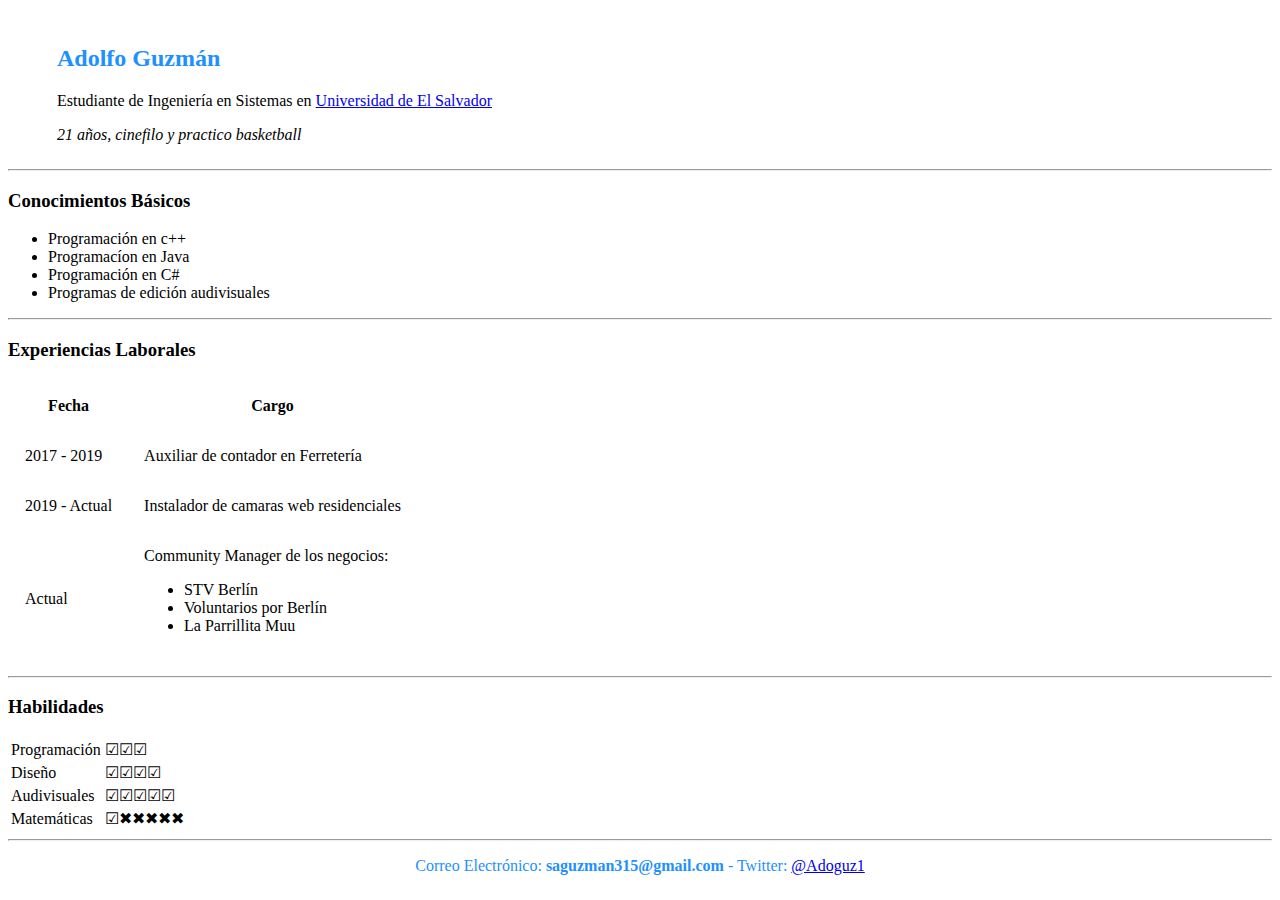
==== clase2.html @ a359a9a8 "Add files via upload" ====
<!DOCTYPE html>
<html lang="en">
<head>
    <meta charset="UTF-8">
    <meta name="viewport" content="width=device-width, initial-scale=1.0">
    <title>Document</title>
</head>
<body>
        <table cellpadding = "15px">
            <tr>
                <td> <img src="./Imagen/perfil.jpeg" alt="" height="200px"></td>
                <td>
                    <h2 style="color:dodgerblue">Adolfo Guzmán</h2>
                    <p>Estudiante de Ingeniería en Sistemas en <a href="https://www.ues.edu.sv/">Universidad de El Salvador</a></p>
                    <em>21 años, cinefilo y practico basketball</em>
                </td>
            </tr>
        </table>

        <hr>

        <h3>Conocimientos Básicos</h3>
        <ul>
            <li>Programación en c++</li>
            <li>Programacíon en Java</li>
            <li>Programación en C#</li>
            <li>Programas de edición audivisuales</li>
        </ul>

        <hr>

        <h3>Experiencias Laborales</h3>

        <table cellpadding = "15px">
            <tr>
                <th>Fecha</th>
                <th>Cargo</th>
            </tr>
            <tr>
                <td>2017 - 2019</td>
                <td>Auxiliar de contador en Ferretería</td>
            </tr>
            <tr>
                <td>2019 - Actual</td>
                <td>Instalador de camaras web residenciales</td>
            </tr>
            <tr>
                <td>Actual</td>
                <td>Community Manager de los negocios:
                    <ul>
                        <li>STV Berlín</li>
                        <li>Voluntarios por Berlín</li>
                        <li>La Parrillita Muu</li>
                    </ul>
                </td>
            </tr>
        </table>

        <hr>

        <h3>Habilidades</h3>
        <table>
            <tr>
                <td>Programación</td>
                <td>☑☑☑</td>
            </tr>
            <tr>
                <td>Diseño</td>
                <td>☑☑☑☑</td>
            </tr>
            <tr>
                <td>Audivisuales</td>
                <td>☑☑☑☑☑</td>
            </tr>
            <tr>
                <td>Matemáticas</td>
                <td>☑✖✖✖✖✖</td>
            </tr>
        </table>

        <hr>

        <center>
            <p style="color:dodgerblue">Correo Electrónico: <strong>saguzman315@gmail.com</strong>   - 
                Twitter: <a href="https://twitter.com/Adoguz1">@Adoguz1</a>
            </p>
        </center>
      
   
</body>
</html>
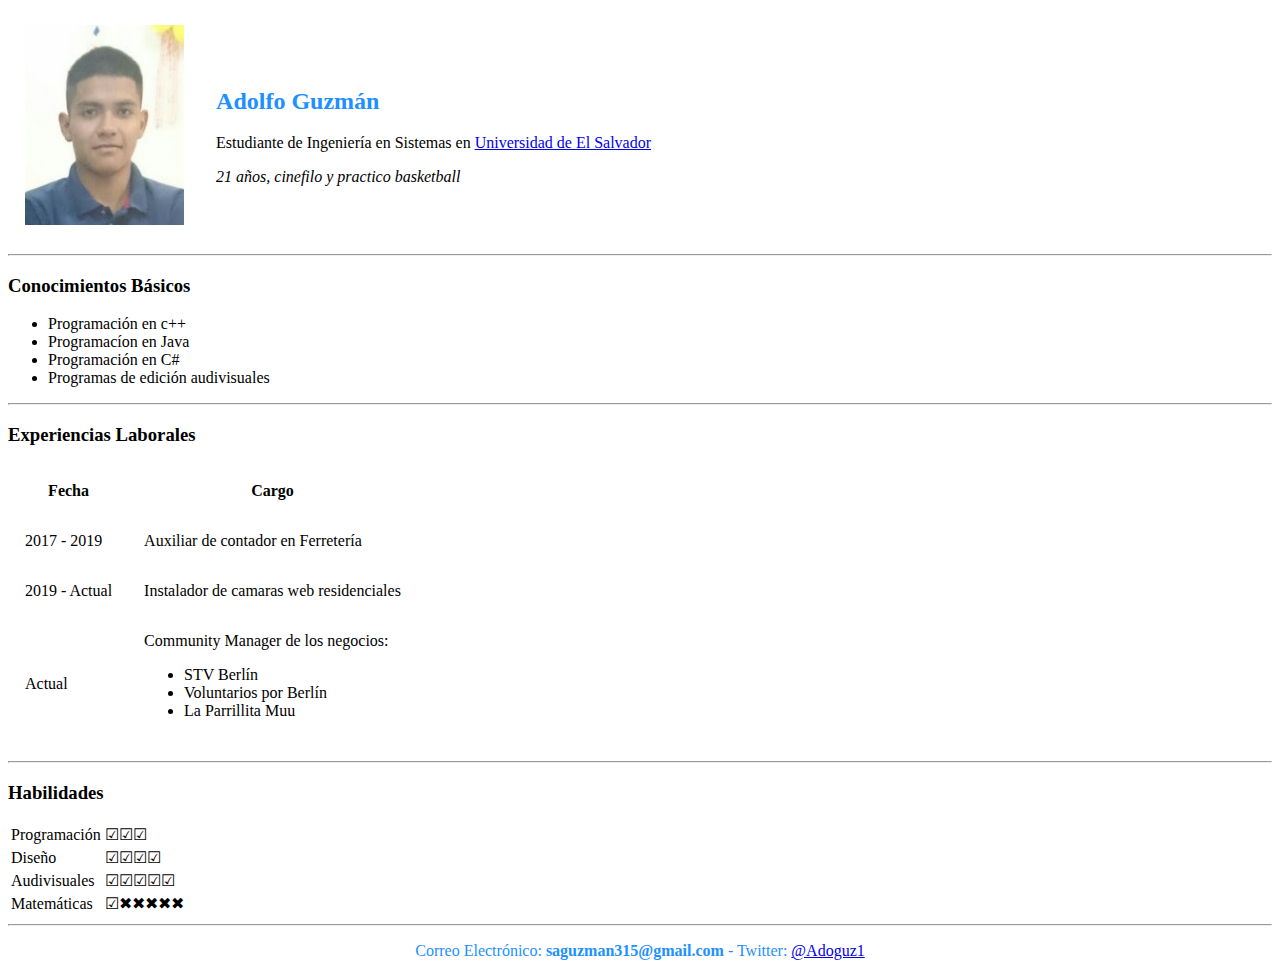
==== commit c0dd5904: "Update clase2.html" ====
--- a/clase2.html
+++ b/clase2.html
@@ -8,7 +8,7 @@
 <body>
         <table cellpadding = "15px">
             <tr>
-                <td> <img src="./Imagen/perfil.jpeg" alt="" height="200px"></td>
+                <td> <img src="./perfil.jpeg" alt="" height="200px"></td>
                 <td>
                     <h2 style="color:dodgerblue">Adolfo Guzmán</h2>
                     <p>Estudiante de Ingeniería en Sistemas en <a href="https://www.ues.edu.sv/">Universidad de El Salvador</a></p>
@@ -88,4 +88,4 @@
       
    
 </body>
-</html>+</html>
